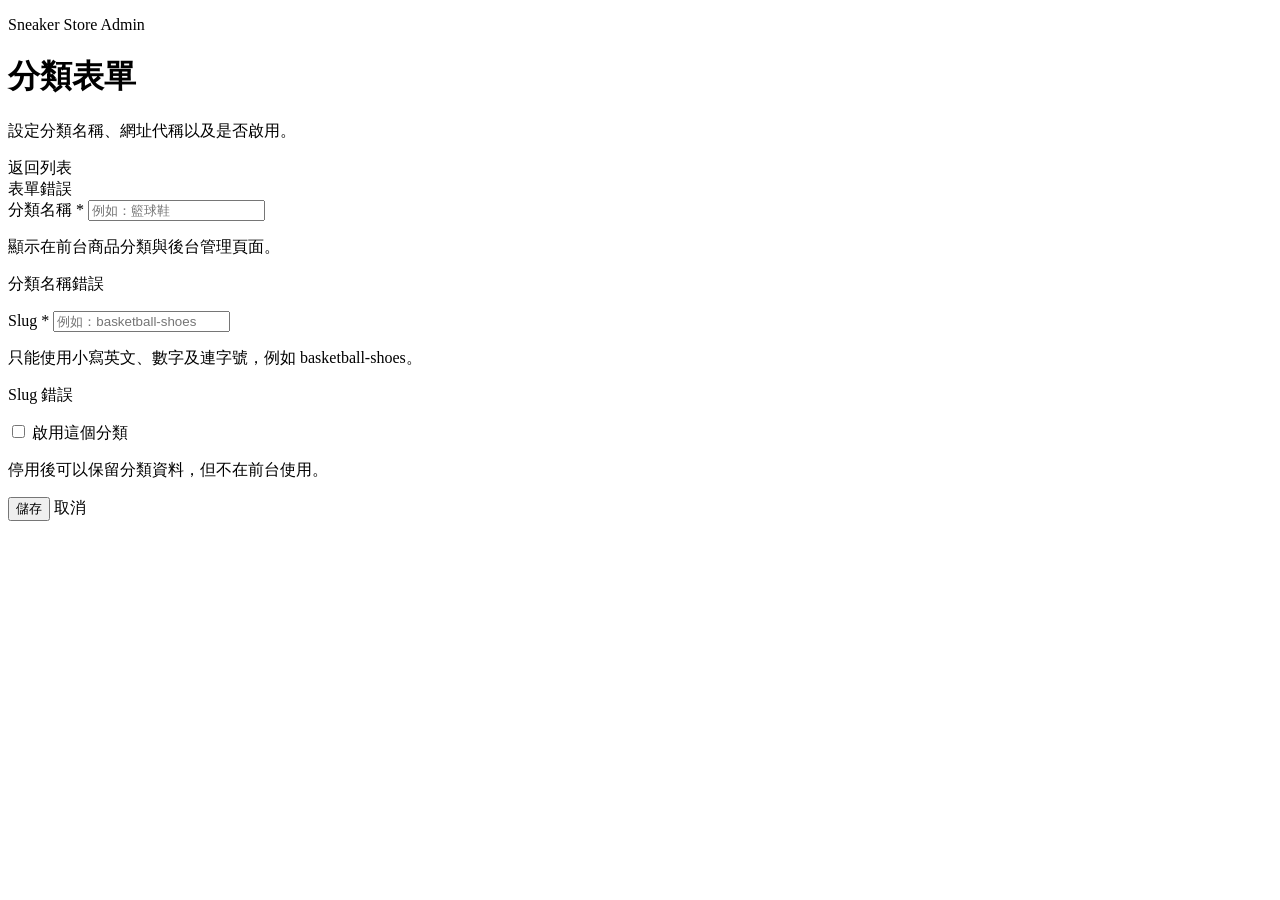
==== src/main/resources/templates/admin/category/form.html @ a6810ce8 "update project" ====
<!DOCTYPE html>
<html lang="zh-Hant"
      xmlns:th="http://www.thymeleaf.org">

<head>
    <meta charset="UTF-8">

    <meta
            name="viewport"
            content="width=device-width, initial-scale=1"
    >

    <title
            th:text="${categoryId == null
            ? '新增分類'
            : '修改分類'}"
    >
        分類表單
    </title>

    <link
            rel="stylesheet"
            th:href="@{/css/admin.css}"
    >
</head>

<body class="admin-page">

<main class="admin-container form-container">

    <header class="page-header">

        <div>
            <p class="eyebrow">
                Sneaker Store Admin
            </p>

            <h1
                    class="page-title"
                    th:text="${categoryId == null
                    ? '新增分類'
                    : '修改分類'}"
            >
                分類表單
            </h1>

            <p class="page-description">
                設定分類名稱、網址代稱以及是否啟用。
            </p>
        </div>

        <a
                class="btn btn-secondary"
                th:href="@{/admin/categories}"
        >
            返回列表
        </a>

    </header>

    <section class="panel form-panel">

        <form
                th:object="${categoryRequest}"
                th:action="${categoryId == null
                ? '/admin/categories'
                : '/admin/categories/' + categoryId}"
                method="post"
        >

            <div
                    class="alert alert-error"
                    th:if="${#fields.hasGlobalErrors()}"
            >
                <div
                        th:each="error : ${#fields.globalErrors()}"
                        th:text="${error}"
                >
                    表單錯誤
                </div>
            </div>

            <div class="form-group">

                <label
                        class="form-label"
                        for="name"
                >
                    分類名稱
                    <span class="required">*</span>
                </label>

                <input
                        id="name"
                        class="form-control"
                        th:classappend="${#fields.hasErrors('name')}
                        ? ' form-control-error'"
                        type="text"
                        th:field="*{name}"
                        placeholder="例如：籃球鞋"
                        autocomplete="off"
                >

                <p class="form-hint">
                    顯示在前台商品分類與後台管理頁面。
                </p>

                <p
                        class="field-error"
                        th:if="${#fields.hasErrors('name')}"
                        th:errors="*{name}"
                >
                    分類名稱錯誤
                </p>

            </div>

            <div class="form-group">

                <label
                        class="form-label"
                        for="slug"
                >
                    Slug
                    <span class="required">*</span>
                </label>

                <input
                        id="slug"
                        class="form-control"
                        th:classappend="${#fields.hasErrors('slug')}
                        ? ' form-control-error'"
                        type="text"
                        th:field="*{slug}"
                        placeholder="例如：basketball-shoes"
                        autocomplete="off"
                >

                <p class="form-hint">
                    只能使用小寫英文、數字及連字號，例如
                    basketball-shoes。
                </p>

                <p
                        class="field-error"
                        th:if="${#fields.hasErrors('slug')}"
                        th:errors="*{slug}"
                >
                    Slug 錯誤
                </p>

            </div>

            <div class="form-group">

                <label class="checkbox-label">

                    <input
                            type="checkbox"
                            th:field="*{active}"
                    >

                    啟用這個分類

                </label>

                <p class="form-hint">
                    停用後可以保留分類資料，但不在前台使用。
                </p>

            </div>

            <div class="form-actions">

                <button
                        class="btn btn-primary"
                        type="submit"
                        th:text="${categoryId == null
                        ? '建立分類'
                        : '儲存修改'}"
                >
                    儲存
                </button>

                <a
                        class="btn btn-secondary"
                        th:href="@{/admin/categories}"
                >
                    取消
                </a>

            </div>

        </form>

    </section>

</main>

</body>
</html>
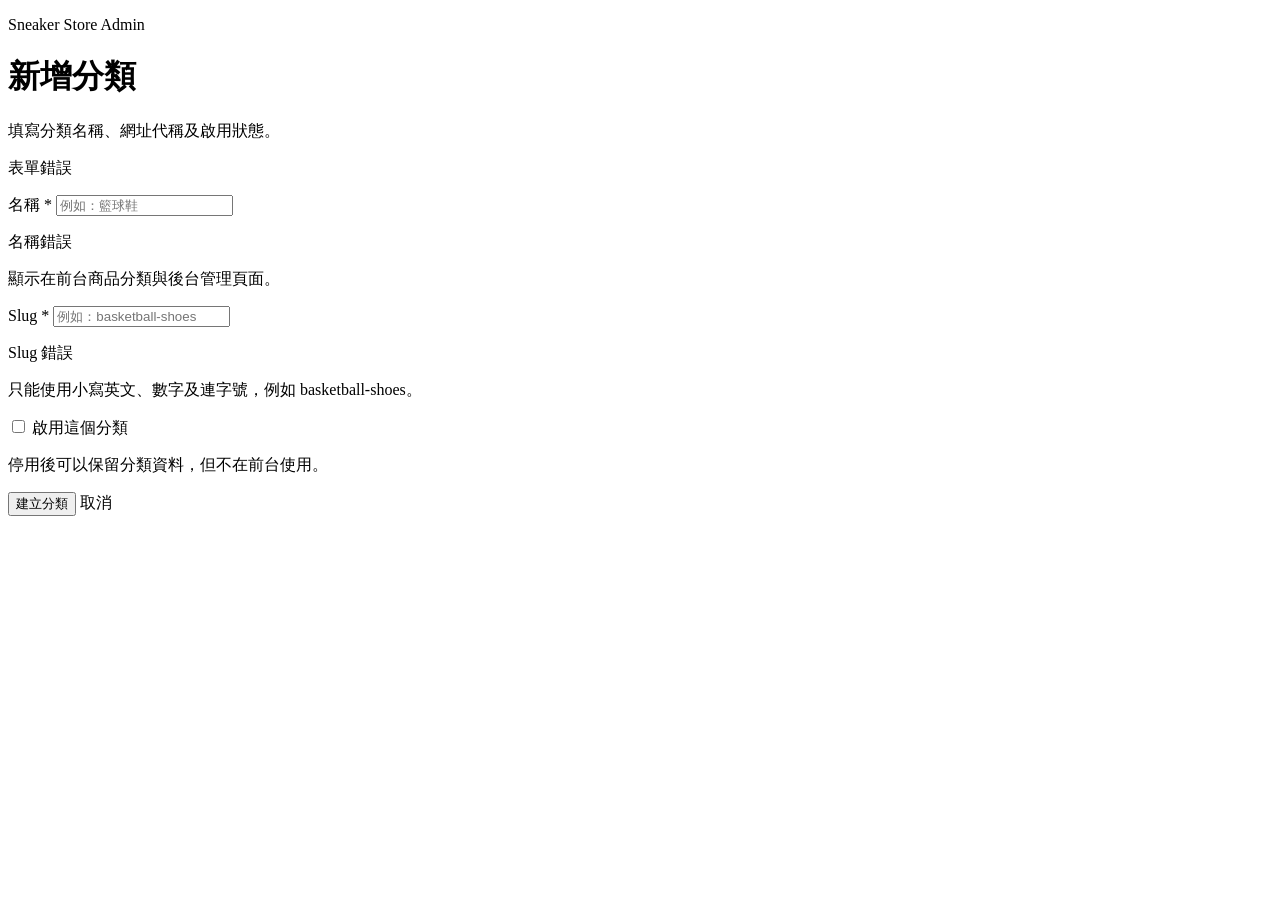
==== commit a694c9ac: "update project" ====
--- a/src/main/resources/templates/admin/category/form.html
+++ b/src/main/resources/templates/admin/category/form.html
@@ -4,24 +4,16 @@
 
 <head>
     <meta charset="UTF-8">
+    <meta name="viewport"
+          content="width=device-width, initial-scale=1.0">
 
-    <meta
-            name="viewport"
-            content="width=device-width, initial-scale=1"
-    >
-
-    <title
-            th:text="${categoryId == null
-            ? '新增分類'
-            : '修改分類'}"
-    >
+    <title th:text="${categoryId == null ? '新增分類' : '修改分類'}">
         分類表單
     </title>
 
-    <link
-            rel="stylesheet"
-            th:href="@{/css/admin.css}"
-    >
+    <link rel="stylesheet"
+          th:href="@{/css/admin.css}"
+          href="/css/admin.css">
 </head>
 
 <body class="admin-page">
@@ -29,139 +21,103 @@
 <main class="admin-container form-container">
 
     <header class="page-header">
+        <div>
+            <p class="eyebrow">Sneaker Store Admin</p>
 
-        <div>
-            <p class="eyebrow">
-                Sneaker Store Admin
-            </p>
-
-            <h1
-                    class="page-title"
-                    th:text="${categoryId == null
-                    ? '新增分類'
-                    : '修改分類'}"
-            >
-                分類表單
+            <h1 class="page-title"
+                th:text="${categoryId == null ? '新增分類' : '修改分類'}">
+                新增分類
             </h1>
 
             <p class="page-description">
-                設定分類名稱、網址代稱以及是否啟用。
+                填寫分類名稱、網址代稱及啟用狀態。
             </p>
         </div>
-
-        <a
-                class="btn btn-secondary"
-                th:href="@{/admin/categories}"
-        >
-            返回列表
-        </a>
-
     </header>
 
     <section class="panel form-panel">
 
-        <form
-                th:object="${categoryRequest}"
-                th:action="${categoryId == null
-                ? '/admin/categories'
-                : '/admin/categories/' + categoryId}"
-                method="post"
-        >
+        <form th:object="${categoryRequest}"
+              th:action="${categoryId == null
+                  ? '/admin/categories'
+                  : '/admin/categories/' + categoryId}"
+              method="post">
 
-            <div
-                    class="alert alert-error"
-                    th:if="${#fields.hasGlobalErrors()}"
-            >
-                <div
-                        th:each="error : ${#fields.globalErrors()}"
-                        th:text="${error}"
-                >
+            <!-- Service 拋出的整體錯誤，例如名稱或 Slug 已存在 -->
+            <div class="alert alert-error"
+                 th:if="${#fields.hasGlobalErrors()}">
+
+                <p th:each="error : ${#fields.globalErrors()}"
+                   th:text="${error}">
                     表單錯誤
-                </div>
+                </p>
+
             </div>
 
+            <!-- 名稱 -->
             <div class="form-group">
 
-                <label
-                        class="form-label"
-                        for="name"
-                >
-                    分類名稱
+                <label class="form-label"
+                       for="name">
+                    名稱
                     <span class="required">*</span>
                 </label>
 
-                <input
-                        id="name"
-                        class="form-control"
-                        th:classappend="${#fields.hasErrors('name')}
-                        ? ' form-control-error'"
-                        type="text"
-                        th:field="*{name}"
-                        placeholder="例如：籃球鞋"
-                        autocomplete="off"
-                >
+                <input class="form-control"
+                       id="name"
+                       type="text"
+                       th:field="*{name}"
+                       th:errorclass="form-control-error"
+                       placeholder="例如：籃球鞋">
+
+                <p class="field-error"
+                   th:if="${#fields.hasErrors('name')}"
+                   th:errors="*{name}">
+                    名稱錯誤
+                </p>
 
                 <p class="form-hint">
                     顯示在前台商品分類與後台管理頁面。
                 </p>
 
-                <p
-                        class="field-error"
-                        th:if="${#fields.hasErrors('name')}"
-                        th:errors="*{name}"
-                >
-                    分類名稱錯誤
+            </div>
+
+            <!-- Slug -->
+            <div class="form-group">
+
+                <label class="form-label"
+                       for="slug">
+                    Slug
+                    <span class="required">*</span>
+                </label>
+
+                <input class="form-control"
+                       id="slug"
+                       type="text"
+                       th:field="*{slug}"
+                       th:errorclass="form-control-error"
+                       placeholder="例如：basketball-shoes">
+
+                <p class="field-error"
+                   th:if="${#fields.hasErrors('slug')}"
+                   th:errors="*{slug}">
+                    Slug 錯誤
+                </p>
+
+                <p class="form-hint">
+                    只能使用小寫英文、數字及連字號，例如 basketball-shoes。
                 </p>
 
             </div>
 
-            <div class="form-group">
-
-                <label
-                        class="form-label"
-                        for="slug"
-                >
-                    Slug
-                    <span class="required">*</span>
-                </label>
-
-                <input
-                        id="slug"
-                        class="form-control"
-                        th:classappend="${#fields.hasErrors('slug')}
-                        ? ' form-control-error'"
-                        type="text"
-                        th:field="*{slug}"
-                        placeholder="例如：basketball-shoes"
-                        autocomplete="off"
-                >
-
-                <p class="form-hint">
-                    只能使用小寫英文、數字及連字號，例如
-                    basketball-shoes。
-                </p>
-
-                <p
-                        class="field-error"
-                        th:if="${#fields.hasErrors('slug')}"
-                        th:errors="*{slug}"
-                >
-                    Slug 錯誤
-                </p>
-
-            </div>
-
+            <!-- 啟用狀態 -->
             <div class="form-group">
 
                 <label class="checkbox-label">
+                    <input type="checkbox"
+                           th:field="*{active}">
 
-                    <input
-                            type="checkbox"
-                            th:field="*{active}"
-                    >
-
-                    啟用這個分類
-
+                    <span>啟用這個分類</span>
                 </label>
 
                 <p class="form-hint">
@@ -170,22 +126,19 @@
 
             </div>
 
+            <!-- 按鈕 -->
             <div class="form-actions">
 
-                <button
-                        class="btn btn-primary"
+                <button class="btn btn-primary"
                         type="submit"
                         th:text="${categoryId == null
-                        ? '建立分類'
-                        : '儲存修改'}"
-                >
-                    儲存
+                            ? '建立分類'
+                            : '儲存修改'}">
+                    建立分類
                 </button>
 
-                <a
-                        class="btn btn-secondary"
-                        th:href="@{/admin/categories}"
-                >
+                <a class="btn btn-secondary"
+                   th:href="@{/admin/categories}">
                     取消
                 </a>
 
